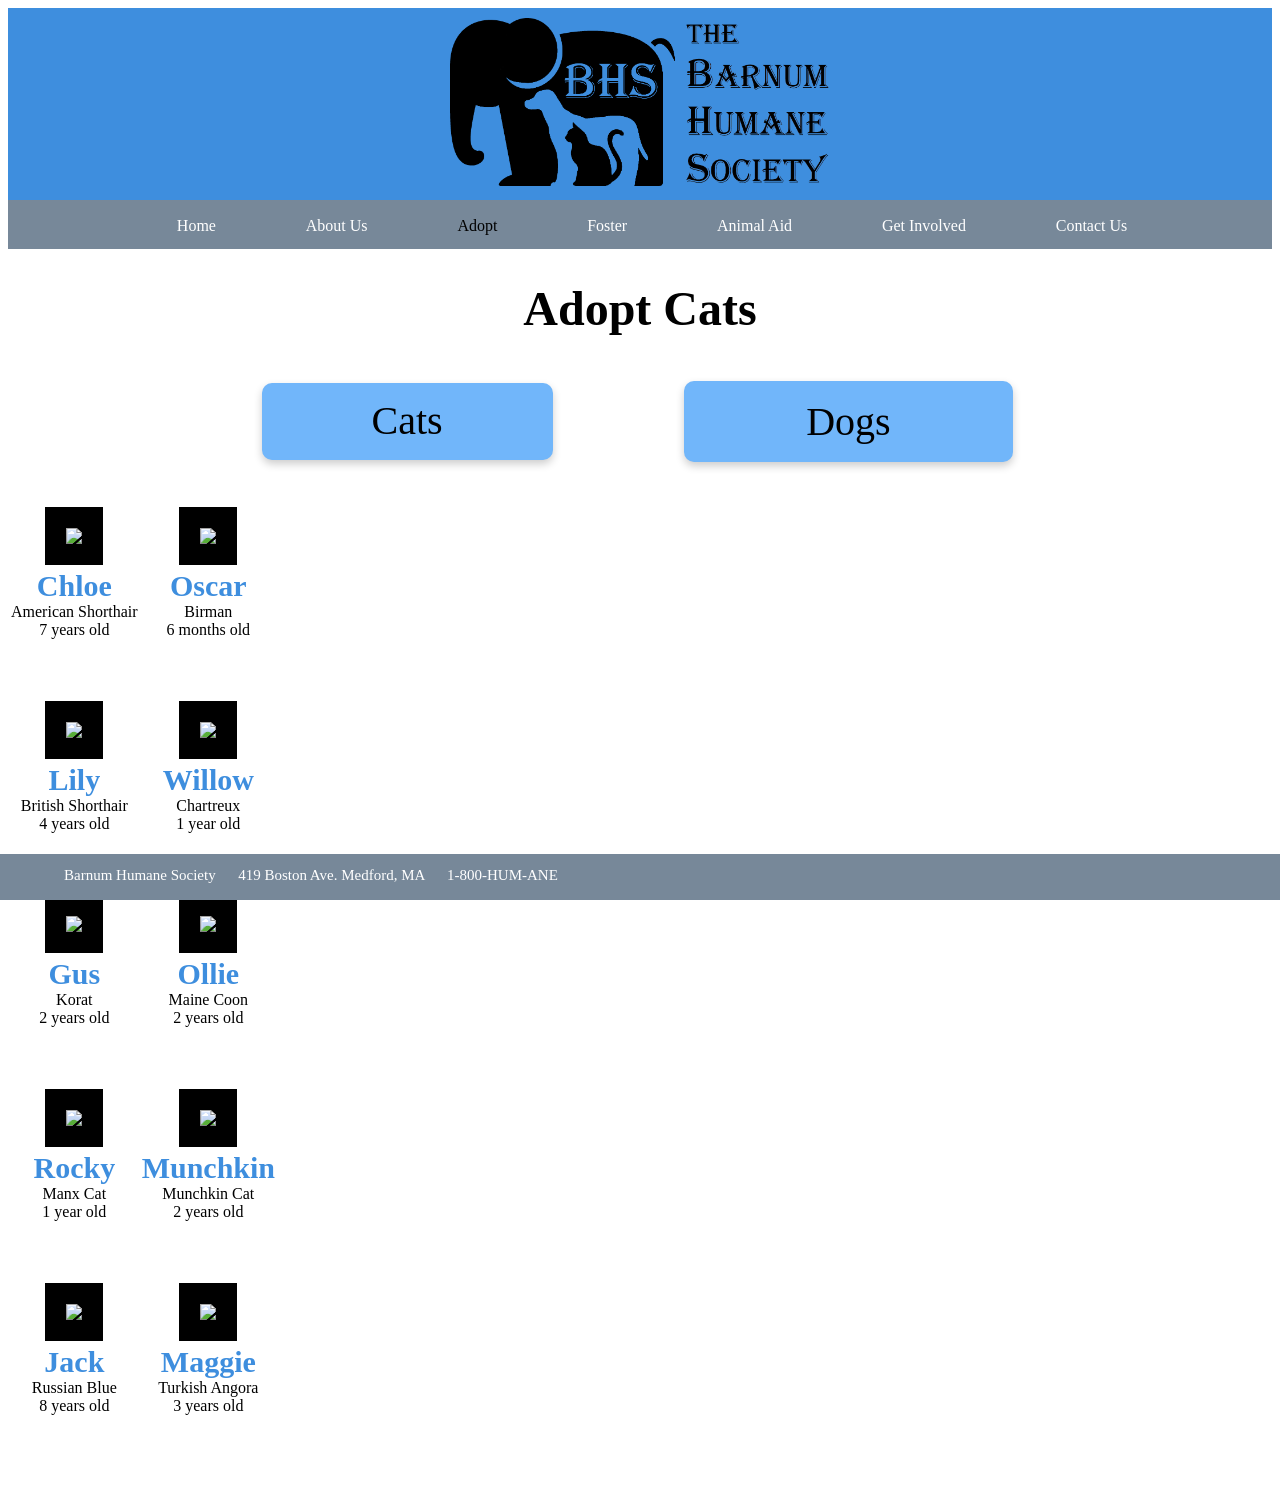
==== AnimalShelter/cats.html @ 803b0f82 "Add files via upload" ====
<!DOCTYPE html>
<html>
<head>
    <meta charset="utf-8">
    <meta name="viewport" content="width=device-width, initial-scale=1.0"/>
    <meta name="keywords" content="adopt, cats">
    <title>Adopt Page</title>
    <link rel="stylesheet" href="https://cdnjs.cloudflare.com/ajax/libs/font-awesome/4.7.0/css/font-awesome.min.css">
    <link rel="stylesheet" href="StyleSheet.css">
    <style>
    #animals {width:100%}
    td {text-align: center}
    img.animal {padding: 20px}

    @media only screen
    and (min-device-width : 320px)
    and (max-device-width : 480px){
      #dropdown {display: inline;}
      .mobileHide {display: none;}

    </style>
    <script type="text/javascript">
        window.onload = function ()
        {
            dropdown = document.getElementById("dropdown");
            dropdown_links = document.getElementById("dropdown-links");
            dropdown.onclick = function ()
            {
                if (dropdown_links.style.display == "block"){
                    dropdown_links.style.display = "none"
                }
                else{
                    dropdown_links.style.display = "block"
                }
                return false;
            }
        }
    </script>
</head>

<header> <center> <a class = "logo" href="index.html"> <img id = "logo" src="FinalLogo.png"> </a> </center> </header>
<nav>
    <!-- Mobile -->
    <right>
        <a id = "dropdown">
            <i style = "font-size: 25px" class = "fa fa-bars"></i>
        </a>
    </right>
    <!-- Mobile -->
    <center>
        <div class = mobileHide>
            <a href="index.html"> Home </a>
            <a href="about.html"> About Us </a>
            <a href="adopt.html" class="currpage"> Adopt </a>
            <a href="foster.html"> Foster </a>
            <a href="animalaid.html"> Animal Aid </a>
            <a href="getinvolved.html"> Get Involved </a>
            <a href="contact.html"> Contact Us </a>
        </div>
    </center>

</nav>

<body>

    <!-- Mobile -->
<div id = "dropdown-links" class="dropdown-links">
    <a href="index.html"> Home </a>
    <a href="about.html"> About Us </a>
    <a href="adopt.html"> Adopt </a>
    <a href="foster.html" class="currpage"> Foster </a>
    <a href="animalaid.html"> Animal Aid </a>
    <a href="getinvolved.html"> Get Involved </a>
    <a href="contact.html"> Contact Us </a>
</div>
    <!-- Mobile -->
    <h1>Adopt Cats</h1>
    <table class = "catdogbut">
    <tr>
        <td class = "catdogbuttd">
            <div class = "aportal_cont">
                <div class = "animal_portal">
                    <a class = "species-link" href="cats.html"> Cats </a>
                </div>
            </div>
        </td>
        <td class = "catdogbuttd">
            <div class = "aportal_cont">
                <div class = "animal_portal">
                    <a class = "species-link" href="dogs.html"> Dogs </a>
                </div>
            </div>
        </td>
    </tr>
    </table>

    <table class = "animals">
        <tr>
            <td> <img class = "animal" src="Foster Animal Images/cat_fosters/AmericanShorthair.jpg">
                <br>
                <div style="color: #3E8EDE; font-family= Georgia "> <b> Chloe </b> </div>
                American Shorthair <br/>
                7 years old
            </td>
            <td> <img class = "animal" src="Foster Animal Images/cat_fosters/Birman.jpg">
                <br>
                <div style="color: #3E8EDE; font-family= Georgia "> <b> Oscar </b></div>
                Birman <br/>
                6 months old
            </td>
        </tr>
        <tr>
            <td> <img class = "animal" src="Foster Animal Images/cat_fosters/BritishShorthair.jpg">
                <br>
                <div style="color: #3E8EDE; font-family= Georgia "> <b> Lily </b></div>
                British Shorthair <br/>
                4 years old
            </td>
            <td> <img class = "animal" src="Foster Animal Images/cat_fosters/Chartreux.jpg">
                <br>
                <div style="color: #3E8EDE; font-family= Georgia "> <b> Willow </b> </div>
                Chartreux <br/>
                1 year old
            </td>
        </tr>
        <tr>
            <td> <img class = "animal" src="Foster Animal Images/cat_fosters/Korat.jpg">
                <br>
               <div style="color: #3E8EDE; font-family= Georgia "> <b>  Gus </b> </div>
                Korat <br/>
                2 years old
            </td>
            <td> <img class = "animal" src="Foster Animal Images/cat_fosters/MaineCoon.jpg">
                <br>
                <div style="color: #3E8EDE; font-family= Georgia "> <b>  Ollie </b> </div>
                Maine Coon <br/>
                2 years old
            </td>
        </tr>
        <tr>
            <td> <img class = "animal" src="Foster Animal Images/cat_fosters/ManxCat.jpg">
                <br>
                <div style="color: #3E8EDE; font-family= Georgia "> <b> Rocky </b></div>
                Manx Cat <br/>
                1 year old
            </td>
            <td> <img class = "animal" src="Foster Animal Images/cat_fosters/MunchkinCat.jpg">
                <br>
                <div style="color: #3E8EDE; font-family= Georgia "> <b> Munchkin </b></div>
                Munchkin Cat <br/>
                2 years old
            </td>
        </tr>
        <tr>
            <td> <img class = "animal" src="Foster Animal Images/cat_fosters/RussianBlue.jpg">
                <br>
                <div style="color: #3E8EDE; font-family= Georgia "> <b> Jack </b></div>
                Russian Blue <br/>
                8 years old
            </td>
            <td> <img class = "animal" src="Foster Animal Images/cat_fosters/TurkishAngora.jpg">
                <br>
                <div style="color: #3E8EDE; font-family= Georgia "> <b> Maggie </b></div>
                Turkish Angora <br/>
                3 years old
            </td>
        </tr>
    </table>
</body>

<footer>
    Barnum Humane Society &emsp;
    419 Boston Ave. Medford, MA &emsp;
    1-800-HUM-ANE
</footer>

</html>
---- AnimalShelter/StyleSheet.css ----
/**************
* StyleSheet.css
* Author: Julia McDowell, HTeamML;
* Comp20 Fall 2020 Midterm
**************/


/* header */
header{
    background-color: #3E8EDE;
}

/* nav bar */
nav {
    background-color: #778899;
    display:inline_block;
    font-size: 20px;
    font-family: palatino;
    text-decoration: none;
    padding: 1% 2% 1% 1%;
}

.mobileHide {display: inline;}

#dropdown {
    display: none;
}

#dropdown-links{
            display: none;
            width: 40%
}

#dropdown-links a{
        background-color: #778899;
        color: #FFFFFF;
        display: block;
        font-size: 20px;
        font-family: palatino;
        text-decoration: none;
        padding: 1% 2% 5% 5%;
}

nav a {
    display: inline_block;
    text-decoration: none;
    color: #FFFFFF;
    padding: 1% 2% 1% 5%;
    font-size: 80%;
    font-family: palatino;
}

nav a:hover{
    color: #FFD700;
}

nav a.currpage {
    color:black;
}

body{
  margin-bottom: 15px;
  padding: 0% 0% 3%;
}

page-container{
    position: relative;
    min-height: 100%;
    max-height: 150%;
}


/*ABOUT PAGE*/
.about_contain {
    background-color: #778899;
    box-shadow: 0px 2px 8px 4px rgba(62, 142, 222, 1);
    width: 80%;
    margin: 0 auto;
    margin-top: 15px;
    margin-bottom: 30px;
    transition: 0.3s;
    border-radius: 5px;
    text-align: center;
}

.about_inside {
    margin: 0 auto;
    padding: 6px 16px;
    background-color: #E6E6E6;
}

/*ADOPT PAGES*/
.catdogbut {
    width: 70%;
    margin-left: auto;
    margin-right: auto;
}

.catdogbuttd {
    margin: 0 auto;
    text-align: center;
}

.animal_portal {
    box-shadow: 0 4px 8px 0 rgba(0,0,0,0.2);
    transition: 0.3s;
    width: 70%;
    border-radius: 10px;
    background-color: #71B6FA;
    text-align: center;
    margin-left:auto;
    margin-right: auto;
    padding: 4% 4% 4% 4%;
}

.aportal_cont {
    padding: 10px 20px;
    text-align: center
}

a.species-link{
  color: #000;
  font-size: 40px;
  font-family: Impact;
  text-decoration: none;
  padding: 4% 4% 4% 4%;
}

.species-link:hover{
    color: #778899;
}

/*END*/

/*CAT/DOG TABLES*/
img.animal {
    width: 50%;
    overflow: hidden;
    border: 1px black solid;
    background-color: black;

}
.animals td {
    border-style: ;
    padding-top: 30px;
    padding-bottom: 30px;
}
.animals td div {
    font-size: 30px;
}

/*Logo*/
a.logo {
    text-decoration: none;
  }
#logo {
    Width: 30%;
    padding: 10px;
}

h1 {
    text-align: center;
    font-family: Impact;
    font-size: 48px;
}
h2 {
    text-align: center;
}

/* FOOTER */
footer{
    position: fixed;
    bottom: 0;
    width: 100%;
    background-color: #778899;
    color: #FFFFFF;
    display:inline_block;
    font-size: 15px;
    font-family: palatino;
    text-decoration: none;
    padding: 1% 5% 1%;
    height: 20px;
    bottom: 0px;
    left: 0px;
    right: 0px;
    margin-bottom: 0px;
}
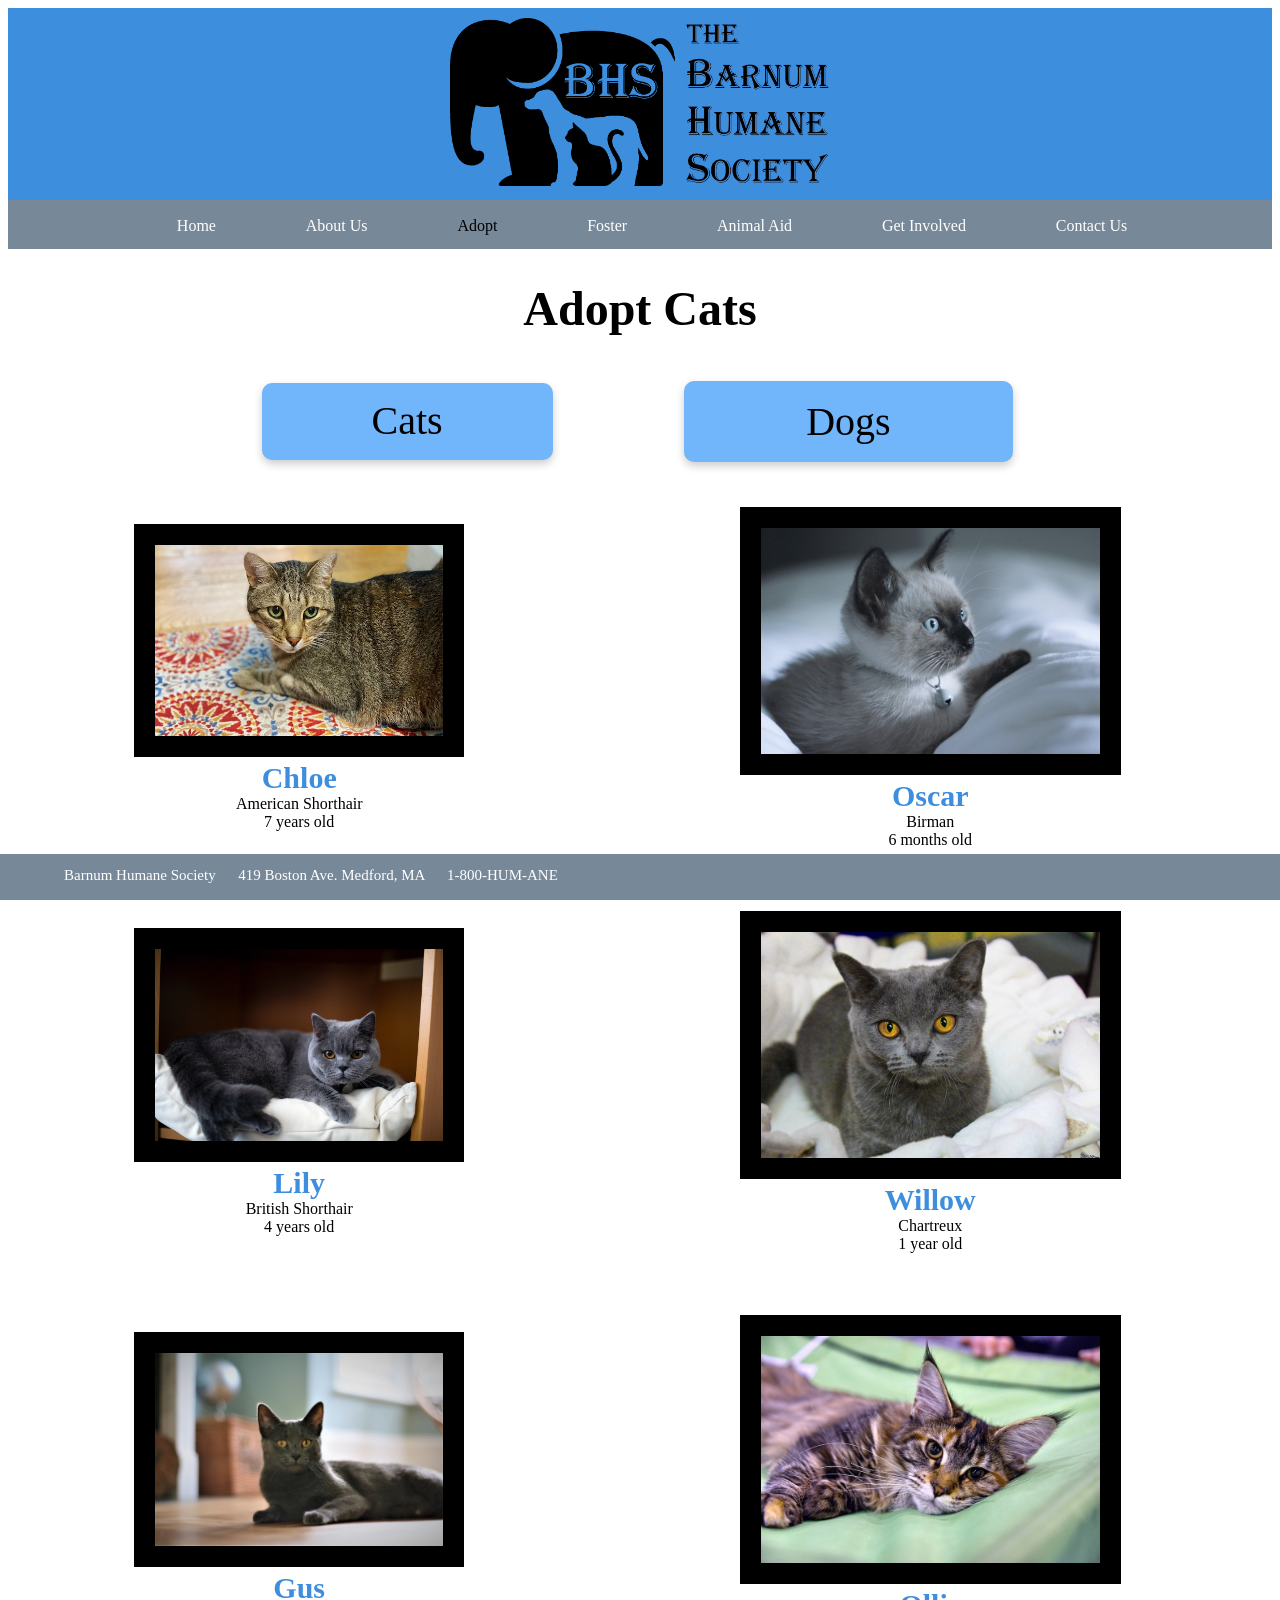
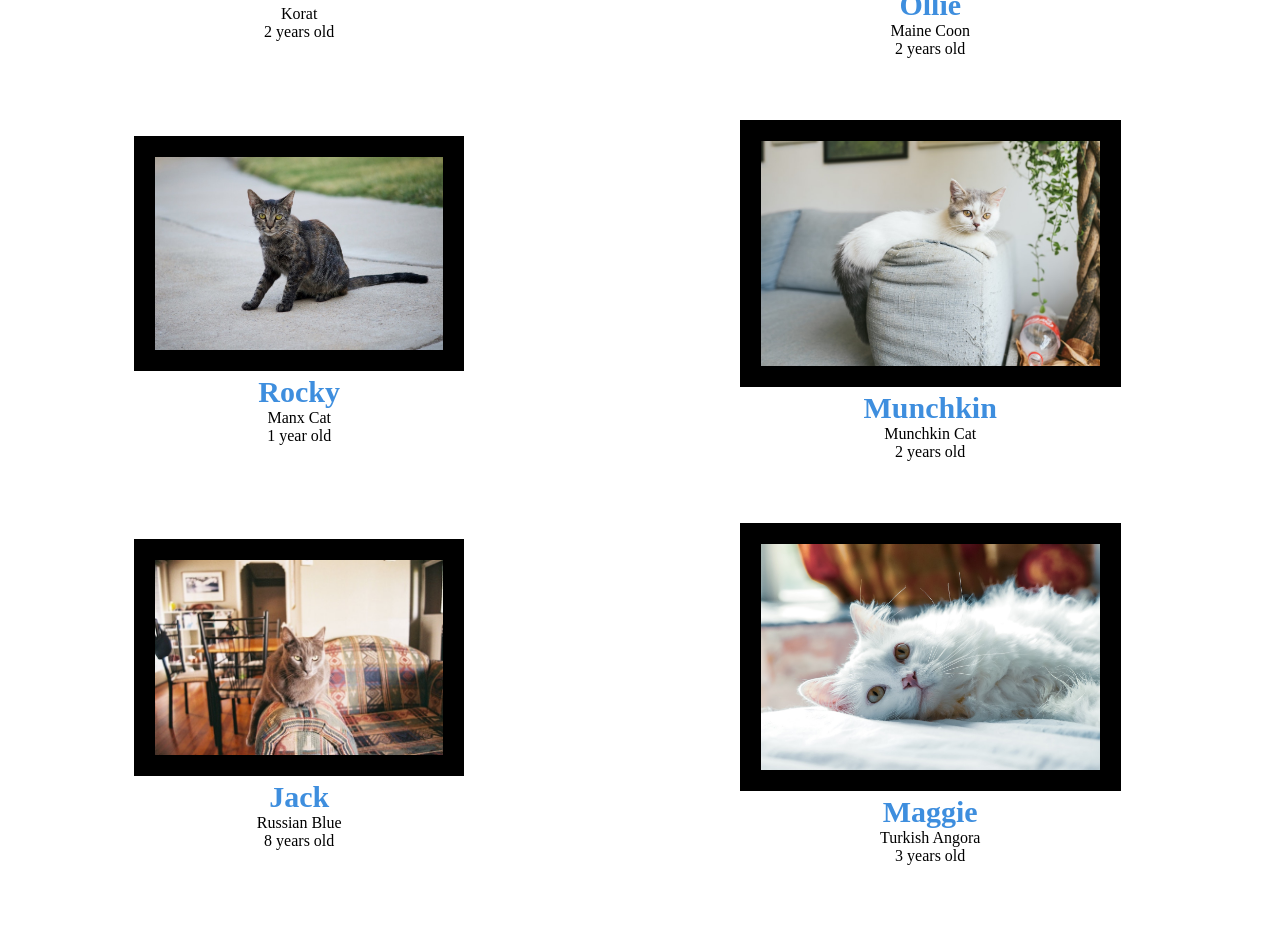
==== commit de979ed9: "Update cats.html" ====
--- a/AnimalShelter/cats.html
+++ b/AnimalShelter/cats.html
@@ -1,3 +1,6 @@
+<!-- index.html
+Author: William Huang, Kateri Lalicker, HTeamML
+Comp20 Fall 2020 Midterm  -->
 <!DOCTYPE html>
 <html>
 <head>
